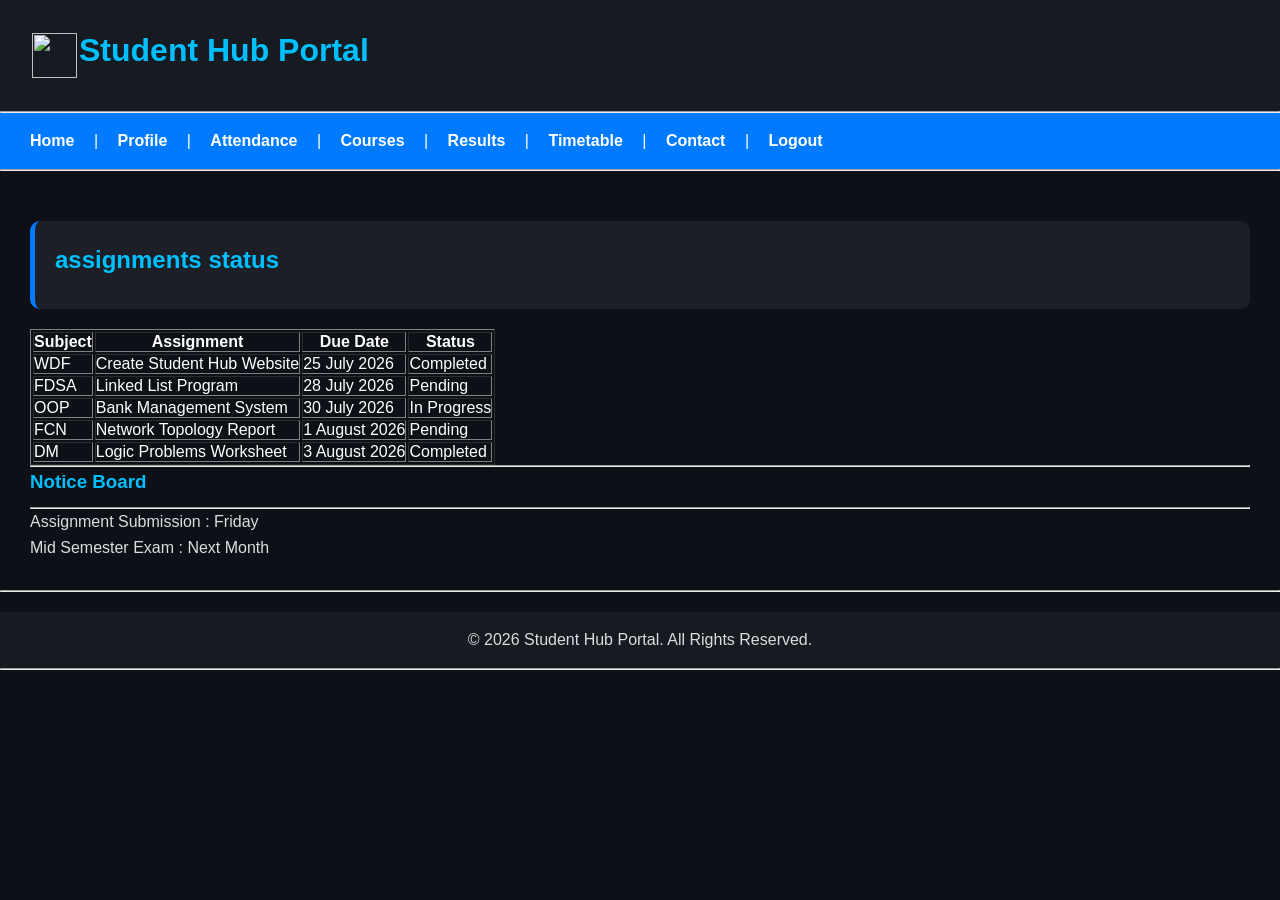
==== html/assignment.html @ 20f61fe3 "css implemented" ====
<html>

<head>
<title>Page Title</title>
<link rel="stylesheet" href="../css/style.css">
<style>
footer{
text-align:center;
}
</style>

</head>

<body>

<header>

<table>
<tr>
<td valign="middle">
<img src="../images/images.png" width="45" height="45">
</td>

<td valign="middle">
<h1>Student Hub Portal</h1>
</td>
</tr>
</table>

</header>

<hr>

<nav>

<a href="dashboard.html">Home</a> |
<a href="profile.html">Profile</a> |
<a href="attendance.html">Attendance</a> |
<a href="course.html">Courses</a> |
<a href="result.html">Results</a> |
<a href="timetable.html">Timetable</a> |
<a href="contact.html">Contact</a> |
<a href="login.html">Logout</a>

</nav>

<hr>

<main>

<section>

<h2>assignments status</h2>

</section>

<article>



<table border="1">

<tr>
<th>Subject</th>
<th>Assignment</th>
<th>Due Date</th>
<th>Status</th>
</tr>

<tr>
<td>WDF</td>
<td>Create Student Hub Website</td>
<td>25 July 2026</td>
<td>Completed</td>
</tr>

<tr>
<td>FDSA</td>
<td>Linked List Program</td>
<td>28 July 2026</td>
<td>Pending</td>
</tr>

<tr>
<td>OOP</td>
<td>Bank Management System</td>
<td>30 July 2026</td>
<td>In Progress</td>
</tr>

<tr>
<td>FCN</td>
<td>Network Topology Report</td>
<td>1 August 2026</td>
<td>Pending</td>
</tr>

<tr>
<td>DM</td>
<td>Logic Problems Worksheet</td>
<td>3 August 2026</td>
<td>Completed</td>
</tr>

</table>

</article>

<aside>
<hr>
<h3>Notice Board</h3>
<hr>
<p>Assignment Submission : Friday</p>

<p>Mid Semester Exam : Next Month</p>

</aside>

</main>

<hr>

<footer>

<p>&copy; 2026 Student Hub Portal. All Rights Reserved.</p>

</footer>
<hr>
</body>

</html>
---- css/style.css ----
/* Blue & Black Theme */

*{
    margin:0;
    padding:0;
    box-sizing:border-box;
}

body{
    font-family:Arial, sans-serif;
    background-color:#0d1117;   /* Dark Black */
    color:white;
    line-height:1.6;
}

/* Navigation Bar */
nav{
    background:#007BFF;
    padding:15px;
}

nav a{
    color:white;
    text-decoration:none;
    margin:0 15px;
    font-weight:bold;
}

nav a:hover{
    color:#000;
}

/* Header */
header{
    background:#161b22;
    color:#00BFFF;
    text-align:center;
    padding:30px;
}

/* Main Content */
main{
    padding:30px;
}

/* Sections */
section{
    background:#1c1f26;
    padding:20px;
    margin:20px 0;
    border-left:5px solid #007BFF;
    border-radius:10px;
}

/* Headings */
h1,h2,h3{
    color:#00BFFF;
    margin-bottom:10px;
}

/* Paragraphs */
p{
    color:#dcdcdc;
}

/* Buttons */
button{
    background:#007BFF;
    color:white;
    border:none;
    padding:10px 20px;
    border-radius:5px;
    cursor:pointer;
    font-size:16px;
}

button:hover{
    background:#0056b3;
}

/* Input Fields */
input, textarea{
    width:100%;
    padding:10px;
    margin:10px 0;
    background:#222;
    color:white;
    border:1px solid #007BFF;
    border-radius:5px;
}

/* Footer */
footer{
    background:#161b22;
    color:white;
    text-align:center;
    padding:15px;
    margin-top:20px;
}
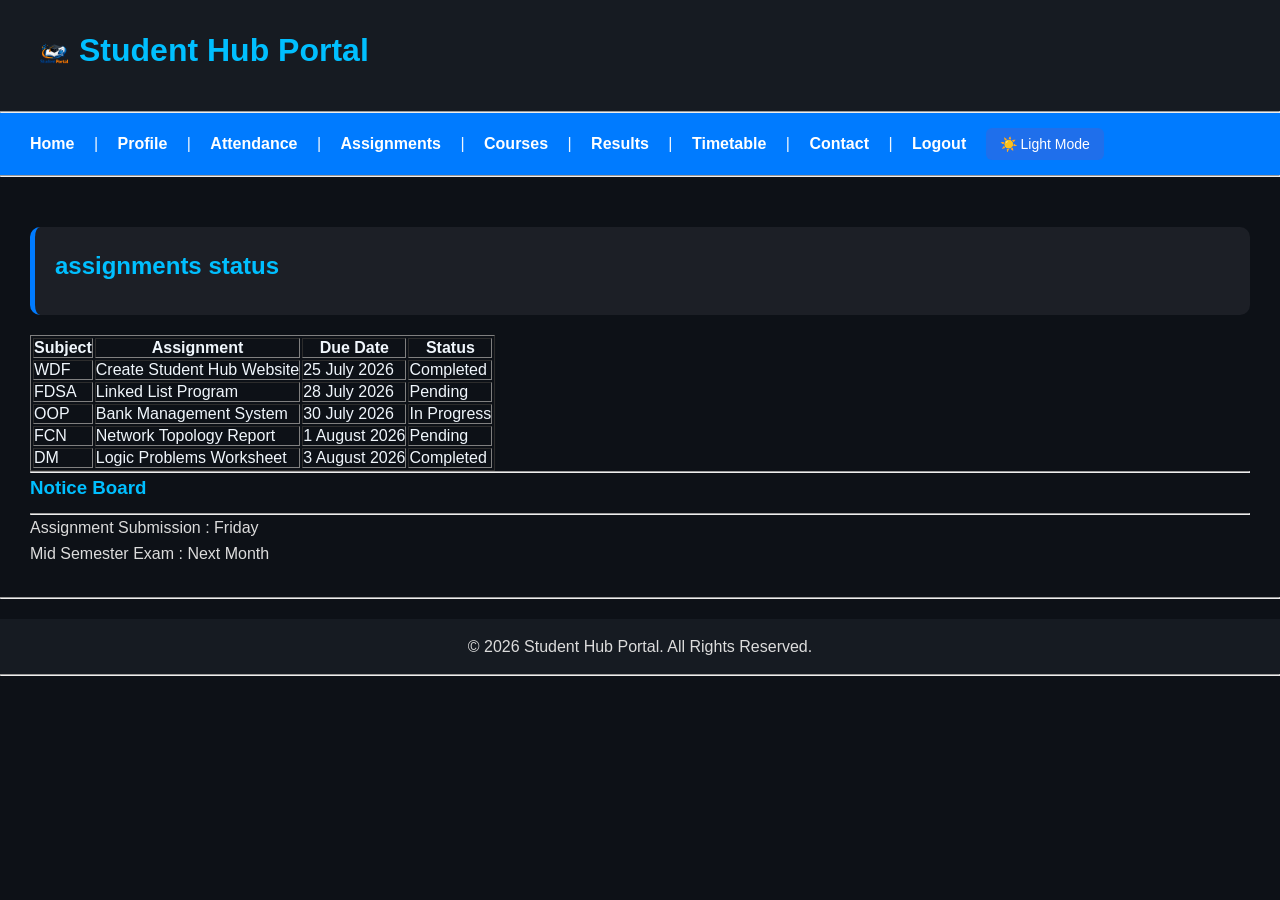
==== commit 1d39fdf7: "javascript theme toggle" ====
--- a/html/assignment.html
+++ b/html/assignment.html
@@ -36,12 +36,15 @@
 <a href="dashboard.html">Home</a> |
 <a href="profile.html">Profile</a> |
 <a href="attendance.html">Attendance</a> |
+<a href="assignment.html">Assignments</a> |
 <a href="course.html">Courses</a> |
 <a href="result.html">Results</a> |
 <a href="timetable.html">Timetable</a> |
 <a href="contact.html">Contact</a> |
 <a href="login.html">Logout</a>
-
+<button id="themeToggle" type="button" aria-label="Toggle light and dark mode">
+    🌙 Dark Mode
+</button>
 </nav>
 
 <hr>
@@ -126,6 +129,7 @@
 
 </footer>
 <hr>
+<script src="../js/script.js"></script>
 </body>
 
 </html>
--- a/css/style.css
+++ b/css/style.css
@@ -1,99 +1,258 @@
-/* Blue & Black Theme */
-
-*{
-    margin:0;
-    padding:0;
-    box-sizing:border-box;
-}
-
-body{
-    font-family:Arial, sans-serif;
-    background-color:#0d1117;   /* Dark Black */
-    color:white;
-    line-height:1.6;
+
+
+
+table {
+    color: inherit;
+}
+
+th,
+td {
+    color: inherit;
+}
+
+/* Dark Mode */
+
+body.dark-mode table {
+    color: #f0f6fc;
+}
+
+body.dark-mode th,
+body.dark-mode td {
+    color: #f0f6fc;
+}
+
+/* Light Mode */
+
+body.light-mode table {
+    color: #111827;
+}
+
+body.light-mode th,
+body.light-mode td {
+    color: #111827;
+}
+* {
+    margin: 0;
+    padding: 0;
+    box-sizing: border-box;
+}
+
+body {
+    font-family: Arial, sans-serif;
+    background-color: #0d1117;
+    color: white;
+    line-height: 1.6;
 }
 
 /* Navigation Bar */
-nav{
-    background:#007BFF;
-    padding:15px;
-}
-
-nav a{
-    color:white;
-    text-decoration:none;
-    margin:0 15px;
-    font-weight:bold;
-}
-
-nav a:hover{
-    color:#000;
+
+nav {
+    background: #007BFF;
+    padding: 15px;
+}
+
+nav a {
+    color: white;
+    text-decoration: none;
+    margin: 0 15px;
+    font-weight: bold;
+}
+
+nav a:hover {
+    color: #000;
 }
 
 /* Header */
-header{
-    background:#161b22;
-    color:#00BFFF;
-    text-align:center;
-    padding:30px;
+
+header {
+    background: #161b22;
+    color: #00BFFF;
+    text-align: center;
+    padding: 30px;
 }
 
 /* Main Content */
-main{
-    padding:30px;
+
+main {
+    padding: 30px;
 }
 
 /* Sections */
-section{
-    background:#1c1f26;
-    padding:20px;
-    margin:20px 0;
-    border-left:5px solid #007BFF;
-    border-radius:10px;
+
+section {
+    background: #1c1f26;
+    padding: 20px;
+    margin: 20px 0;
+    border-left: 5px solid #007BFF;
+    border-radius: 10px;
 }
 
 /* Headings */
-h1,h2,h3{
-    color:#00BFFF;
-    margin-bottom:10px;
+
+h1,
+h2,
+h3 {
+    color: #00BFFF;
+    margin-bottom: 10px;
 }
 
 /* Paragraphs */
-p{
-    color:#dcdcdc;
+
+p {
+    color: #dcdcdc;
 }
 
 /* Buttons */
-button{
-    background:#007BFF;
-    color:white;
-    border:none;
-    padding:10px 20px;
-    border-radius:5px;
-    cursor:pointer;
-    font-size:16px;
-}
-
-button:hover{
-    background:#0056b3;
+
+button {
+    background: #007BFF;
+    color: white;
+    border: none;
+    padding: 10px 20px;
+    border-radius: 5px;
+    cursor: pointer;
+    font-size: 16px;
+}
+
+button:hover {
+    background: #0056b3;
 }
 
 /* Input Fields */
-input, textarea{
-    width:100%;
-    padding:10px;
-    margin:10px 0;
-    background:#222;
-    color:white;
-    border:1px solid #007BFF;
-    border-radius:5px;
+
+input,
+textarea {
+    width: 100%;
+    padding: 10px;
+    margin: 10px 0;
+    background: #222;
+    color: white;
+    border: 1px solid #007BFF;
+    border-radius: 5px;
 }
 
 /* Footer */
-footer{
-    background:#161b22;
-    color:white;
-    text-align:center;
-    padding:15px;
-    margin-top:20px;
+
+footer {
+    background: #161b22;
+    color: white;
+    text-align: center;
+    padding: 15px;
+    margin-top: 20px;
+}
+
+
+/* ==========================================
+   THEME BUTTON
+   ========================================== */
+
+#themeToggle {
+    padding: 8px 14px;
+    border: none;
+    border-radius: 6px;
+    cursor: pointer;
+    background-color: #1f6feb;
+    color: white;
+    font-size: 14px;
+}
+
+
+/* ==========================================
+   LIGHT MODE
+   ========================================== */
+
+body.light-mode {
+    background-color: #f5f7fa !important;
+    color: #111827 !important;
+}
+
+body.light-mode header {
+    background-color: white !important;
+    color: #007BFF !important;
+}
+
+body.light-mode section {
+    background-color: white !important;
+    color: #111827 !important;
+}
+
+body.light-mode .card {
+    background-color: white !important;
+    color: #111827 !important;
+}
+
+body.light-mode p {
+    color: #374151 !important;
+}
+
+body.light-mode h1,
+body.light-mode h2,
+body.light-mode h3 {
+    color: #007BFF !important;
+}
+
+body.light-mode input,
+body.light-mode textarea {
+    background-color: white !important;
+    color: #111827 !important;
+}
+
+body.light-mode footer {
+    background-color: white !important;
+    color: #111827 !important;
+}
+
+
+/* ==========================================
+   DARK MODE
+   ========================================== */
+
+body.dark-mode {
+    background-color: #0d1117 !important;
+    color: #f0f6fc !important;
+}
+
+body.dark-mode header {
+    background-color: #161b22 !important;
+    color: #00BFFF !important;
+}
+
+body.dark-mode section {
+    background-color: #1c1f26 !important;
+    color: #f0f6fc !important;
+}
+
+body.dark-mode .card {
+    background-color: #1c1f26 !important;
+    color: #f0f6fc !important;
+}
+
+body.dark-mode p {
+    color: #dcdcdc !important;
+}
+
+body.dark-mode input,
+body.dark-mode textarea {
+    background-color: #222 !important;
+    color: white !important;
+}
+
+body.dark-mode footer {
+    background-color: #161b22 !important;
+    color: white !important;
+}
+
+
+/* ==========================================
+   THEME TRANSITION
+   ========================================== */
+
+body,
+header,
+section,
+.card,
+footer,
+input,
+textarea {
+    transition: background-color 0.25s ease, color 0.25s ease;
 }
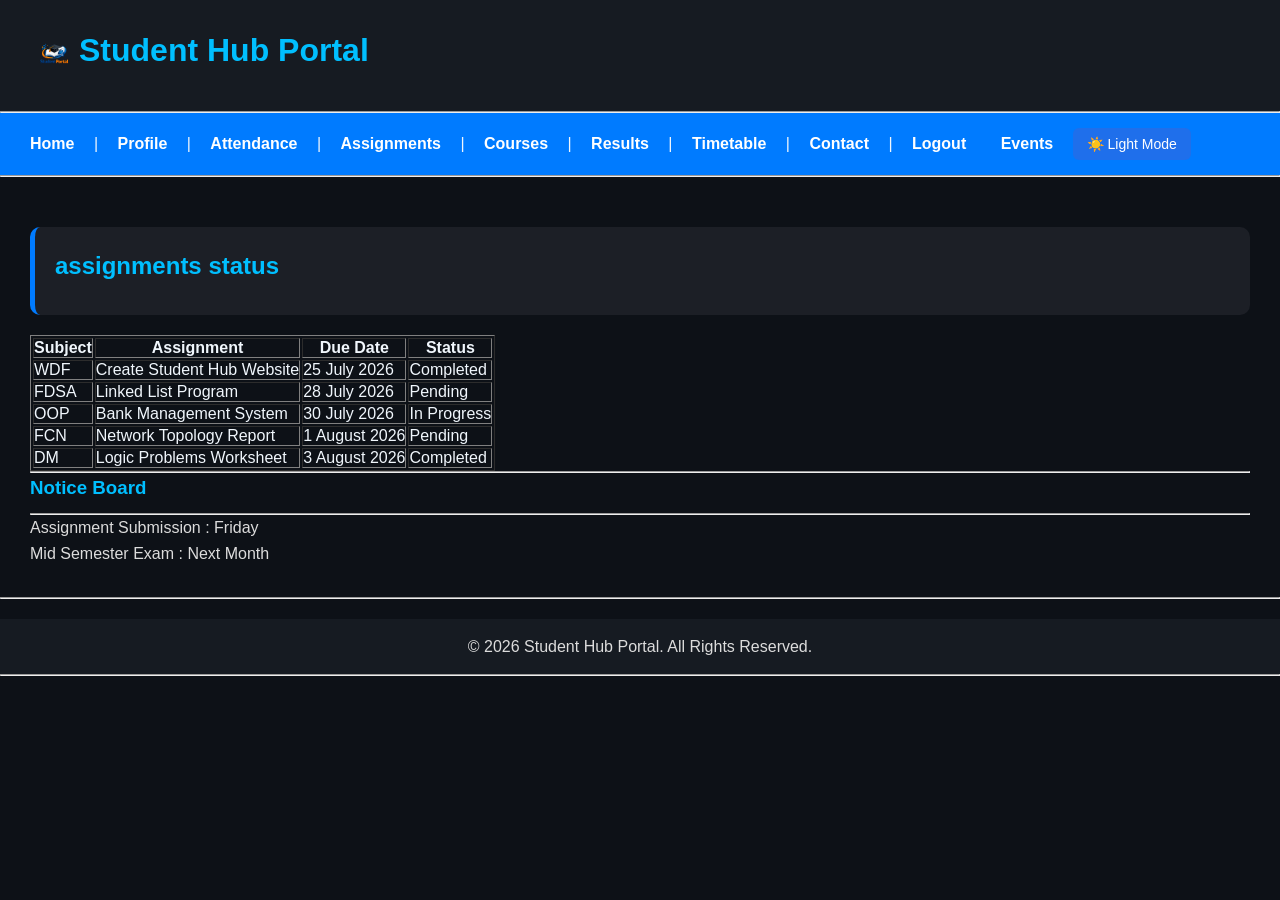
==== commit 34960ef6: "practical 4 file pushed" ====
--- a/html/assignment.html
+++ b/html/assignment.html
@@ -42,6 +42,7 @@
 <a href="timetable.html">Timetable</a> |
 <a href="contact.html">Contact</a> |
 <a href="login.html">Logout</a>
+<a href="events.html">Events</a>
 <button id="themeToggle" type="button" aria-label="Toggle light and dark mode">
     🌙 Dark Mode
 </button>
--- a/css/style.css
+++ b/css/style.css
@@ -1,36 +1,4 @@
 
-
-
-table {
-    color: inherit;
-}
-
-th,
-td {
-    color: inherit;
-}
-
-/* Dark Mode */
-
-body.dark-mode table {
-    color: #f0f6fc;
-}
-
-body.dark-mode th,
-body.dark-mode td {
-    color: #f0f6fc;
-}
-
-/* Light Mode */
-
-body.light-mode table {
-    color: #111827;
-}
-
-body.light-mode th,
-body.light-mode td {
-    color: #111827;
-}
 * {
     margin: 0;
     padding: 0;
@@ -42,9 +10,10 @@
     background-color: #0d1117;
     color: white;
     line-height: 1.6;
-}
-
-/* Navigation Bar */
+    transition: background-color 0.25s ease, color 0.25s ease;
+}
+
+/* Navigation */
 
 nav {
     background: #007BFF;
@@ -69,9 +38,10 @@
     color: #00BFFF;
     text-align: center;
     padding: 30px;
-}
-
-/* Main Content */
+    transition: background-color 0.25s ease, color 0.25s ease;
+}
+
+/* Main */
 
 main {
     padding: 30px;
@@ -85,6 +55,7 @@
     margin: 20px 0;
     border-left: 5px solid #007BFF;
     border-radius: 10px;
+    transition: background-color 0.25s ease, color 0.25s ease;
 }
 
 /* Headings */
@@ -117,34 +88,107 @@
 button:hover {
     background: #0056b3;
 }
-
-/* Input Fields */
-
-input,
-textarea {
-    width: 100%;
+/* ==========================================
+   EVENTS PAGE
+   ========================================== */
+
+#eventSearch {
+    width: 60%;
     padding: 10px;
-    margin: 10px 0;
-    background: #222;
-    color: white;
+    margin: 15px 10px 15px 0;
     border: 1px solid #007BFF;
     border-radius: 5px;
 }
 
-/* Footer */
-
-footer {
-    background: #161b22;
-    color: white;
+#eventFilter,
+#eventSort {
+    padding: 10px;
+    margin: 15px 5px;
+    border: 1px solid #007BFF;
+    border-radius: 5px;
+    background-color: #222;
+    color: white;
+}
+
+#eventList {
+    margin-top: 20px;
+}
+
+#eventList section {
+    background-color: #1c1f26;
+    padding: 20px;
+    margin: 15px 0;
+    border-left: 5px solid #007BFF;
+    border-radius: 10px;
+}
+
+#eventList section h3 {
+    color: #00BFFF;
+    margin-bottom: 10px;
+}
+
+#eventList section p {
+    margin: 5px 0;
+}
+
+#eventPagination {
     text-align: center;
-    padding: 15px;
-    margin-top: 20px;
-}
-
-
-/* ==========================================
-   THEME BUTTON
-   ========================================== */
+    margin: 25px 0;
+}
+
+#eventPagination button {
+    margin: 5px;
+    padding: 8px 14px;
+}
+
+
+/* ==========================================
+   EVENTS - LIGHT MODE
+   ========================================== */
+
+body.light-mode #eventFilter,
+body.light-mode #eventSort {
+    background-color: white;
+    color: #111827;
+}
+
+body.light-mode #eventList section {
+    background-color: white;
+    color: #111827;
+}
+
+body.light-mode #eventList section p {
+    color: #374151 !important;
+}
+
+body.light-mode #eventList section h3 {
+    color: #007BFF;
+}
+
+
+/* ==========================================
+   EVENTS - DARK MODE
+   ========================================== */
+
+body.dark-mode #eventFilter,
+body.dark-mode #eventSort {
+    background-color: #222;
+    color: white;
+}
+
+body.dark-mode #eventList section {
+    background-color: #1c1f26;
+    color: #f0f6fc;
+}
+
+body.dark-mode #eventList section p {
+    color: #dcdcdc !important;
+}
+
+body.dark-mode #eventList section h3 {
+    color: #00BFFF;
+}
+/* Theme Button */
 
 #themeToggle {
     padding: 8px 14px;
@@ -156,6 +200,34 @@
     font-size: 14px;
 }
 
+#themeToggle:hover {
+    background-color: #0056b3;
+}
+
+/* Inputs */
+
+input,
+textarea,
+select {
+    width: 100%;
+    padding: 10px;
+    margin: 10px 0;
+    background: #222;
+    color: white;
+    border: 1px solid #007BFF;
+    border-radius: 5px;
+}
+
+/* Footer */
+
+footer {
+    background: #161b22;
+    color: white;
+    text-align: center;
+    padding: 15px;
+    margin-top: 20px;
+    transition: background-color 0.25s ease, color 0.25s ease;
+}
 
 /* ==========================================
    LIGHT MODE
@@ -172,11 +244,6 @@
 }
 
 body.light-mode section {
-    background-color: white !important;
-    color: #111827 !important;
-}
-
-body.light-mode .card {
     background-color: white !important;
     color: #111827 !important;
 }
@@ -192,7 +259,8 @@
 }
 
 body.light-mode input,
-body.light-mode textarea {
+body.light-mode textarea,
+body.light-mode select {
     background-color: white !important;
     color: #111827 !important;
 }
@@ -202,6 +270,11 @@
     color: #111827 !important;
 }
 
+body.light-mode table,
+body.light-mode th,
+body.light-mode td {
+    color: #111827 !important;
+}
 
 /* ==========================================
    DARK MODE
@@ -222,17 +295,19 @@
     color: #f0f6fc !important;
 }
 
-body.dark-mode .card {
-    background-color: #1c1f26 !important;
-    color: #f0f6fc !important;
-}
-
 body.dark-mode p {
     color: #dcdcdc !important;
 }
 
+body.dark-mode h1,
+body.dark-mode h2,
+body.dark-mode h3 {
+    color: #00BFFF !important;
+}
+
 body.dark-mode input,
-body.dark-mode textarea {
+body.dark-mode textarea,
+body.dark-mode select {
     background-color: #222 !important;
     color: white !important;
 }
@@ -242,17 +317,126 @@
     color: white !important;
 }
 
-
-/* ==========================================
-   THEME TRANSITION
-   ========================================== */
-
-body,
-header,
-section,
-.card,
-footer,
-input,
-textarea {
+body.dark-mode table,
+body.dark-mode th,
+body.dark-mode td {
+    color: #f0f6fc !important;
+}
+
+/* ==========================================
+   REGISTRATION FORM
+   ========================================== */
+
+.registration-container {
+    max-width: 600px;
+    margin: 30px auto;
+    padding: 25px;
+    background-color: #1c1f26;
+    border-radius: 10px;
+    border-left: 5px solid #007BFF;
     transition: background-color 0.25s ease, color 0.25s ease;
-}+}
+
+.registration-container label {
+    display: block;
+    margin-top: 12px;
+    color: #f0f6fc;
+    font-weight: bold;
+}
+
+.registration-container input[type="text"],
+.registration-container input[type="email"],
+.registration-container input[type="tel"],
+.registration-container input[type="password"],
+.registration-container select {
+    width: 100%;
+    padding: 10px;
+    margin: 6px 0 4px;
+    background-color: #222;
+    color: white;
+    border: 1px solid #007BFF;
+    border-radius: 5px;
+}
+
+.registration-container input:focus,
+.registration-container select:focus {
+    outline: none;
+    border: 2px solid #00BFFF;
+}
+
+.registration-container input[type="radio"],
+.registration-container input[type="checkbox"] {
+    width: auto;
+    margin: 8px 5px 8px 0;
+}
+
+.registration-container .gender-option {
+    display: inline-block;
+    margin-right: 20px;
+    color: #dcdcdc;
+    font-weight: normal;
+}
+
+.registration-container .terms-option {
+    display: inline-block;
+    color: #dcdcdc;
+    font-weight: normal;
+}
+
+.registration-container .error {
+    display: block;
+    color: #ff4d4d;
+    font-size: 13px;
+    margin-bottom: 5px;
+}
+
+.registration-container #success {
+    color: #00c853;
+    text-align: center;
+    font-weight: bold;
+    margin-top: 15px;
+}
+
+/* Registration Light Mode */
+
+body.light-mode .registration-container {
+    background-color: white;
+    color: #111827;
+}
+
+body.light-mode .registration-container label {
+    color: #111827;
+}
+
+body.light-mode .registration-container input[type="text"],
+body.light-mode .registration-container input[type="email"],
+body.light-mode .registration-container input[type="tel"],
+body.light-mode .registration-container input[type="password"],
+body.light-mode .registration-container select {
+    background-color: white;
+    color: #111827;
+}
+
+body.light-mode .registration-container .gender-option,
+body.light-mode .registration-container .terms-option {
+    color: #374151;
+}
+
+/* Registration Dark Mode */
+
+body.dark-mode .registration-container {
+    background-color: #1c1f26;
+    color: #f0f6fc;
+}
+
+body.dark-mode .registration-container label {
+    color: #f0f6fc;
+}
+
+body.dark-mode .registration-container input[type="text"],
+body.dark-mode .registration-container input[type="email"],
+body.dark-mode .registration-container input[type="tel"],
+body.dark-mode .registration-container input[type="password"],
+body.dark-mode .registration-container select {
+    background-color: #222;
+```
